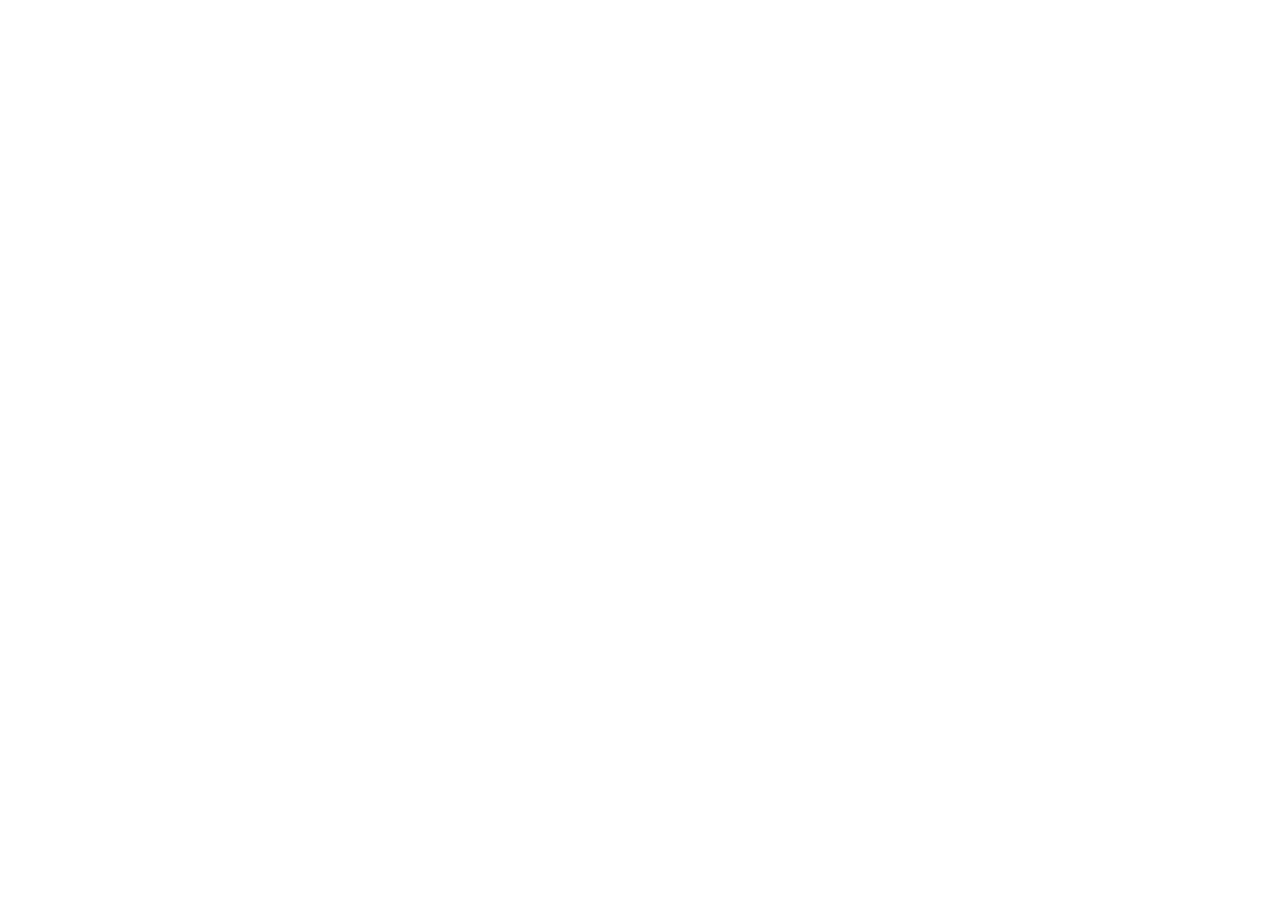
==== index6.html @ eab003e0 "dom" ====
<!DOCTYPE html>
<html lang="en">
<head>
    <meta charset="UTF-8">
    <meta name="viewport" content="width=device-width, initial-scale=1.0">
    <title>Document</title>
    
</head>
<body>
    <script src="./script6.js"></script>
</body>
</html>
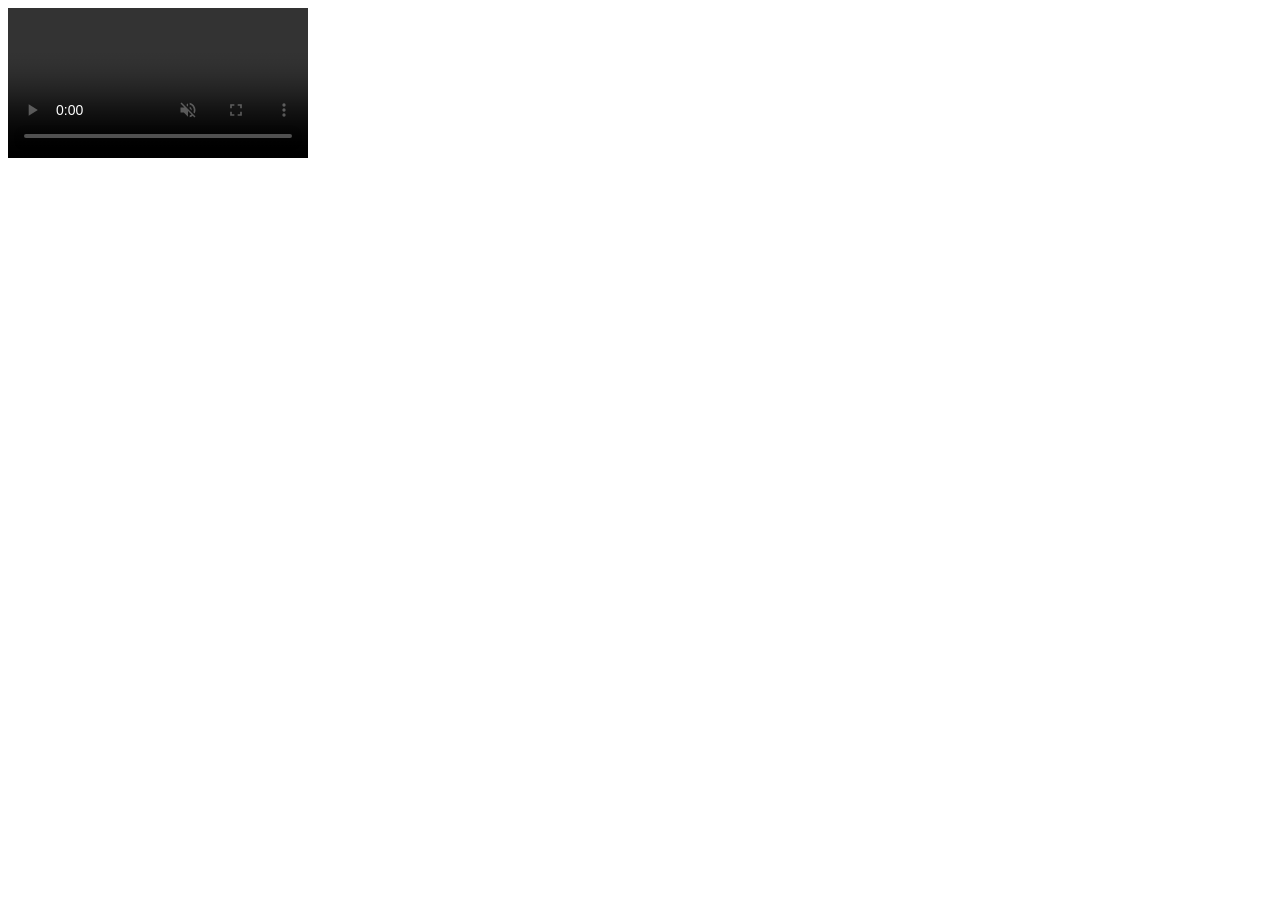
==== commit ddd5218d: "video access" ====
--- a/index6.html
+++ b/index6.html
@@ -1,12 +1,40 @@
+<!-- <!DOCTYPE html>
+<html lang="en">
+<head>
+    <meta charset="UTF-8">
+    <meta name="viewport" content="width=device-width, initial-scale=1.0">
+    <title>Document</title>
+    <script src="./script6.js"></script>
+</head>
+<body>
+    <video id="rahini" autoplay controls muted ></video
+</body>
+</html> -->
+<!-- 
 <!DOCTYPE html>
 <html lang="en">
 <head>
     <meta charset="UTF-8">
     <meta name="viewport" content="width=device-width, initial-scale=1.0">
     <title>Document</title>
-    
+    <script defer src="./scriptDAY9.js"></script>
 </head>
 <body>
-    <script src="./script6.js"></script>
+   <video autoplay id="camera"></video> 
+
+</body>
+</html> -->
+
+<!DOCTYPE html>
+<html lang="en">
+<head>
+    <meta charset="UTF-8">
+    <meta name="viewport" content="width=device-width, initial-scale=1.0">
+    <title>Document</title>
+    <script.defer src="./script6.js"></script.defer>
+</head>
+<body>
+    <video  id="nikhal" autoplay controls muted ></video>
+    
 </body>
 </html>
